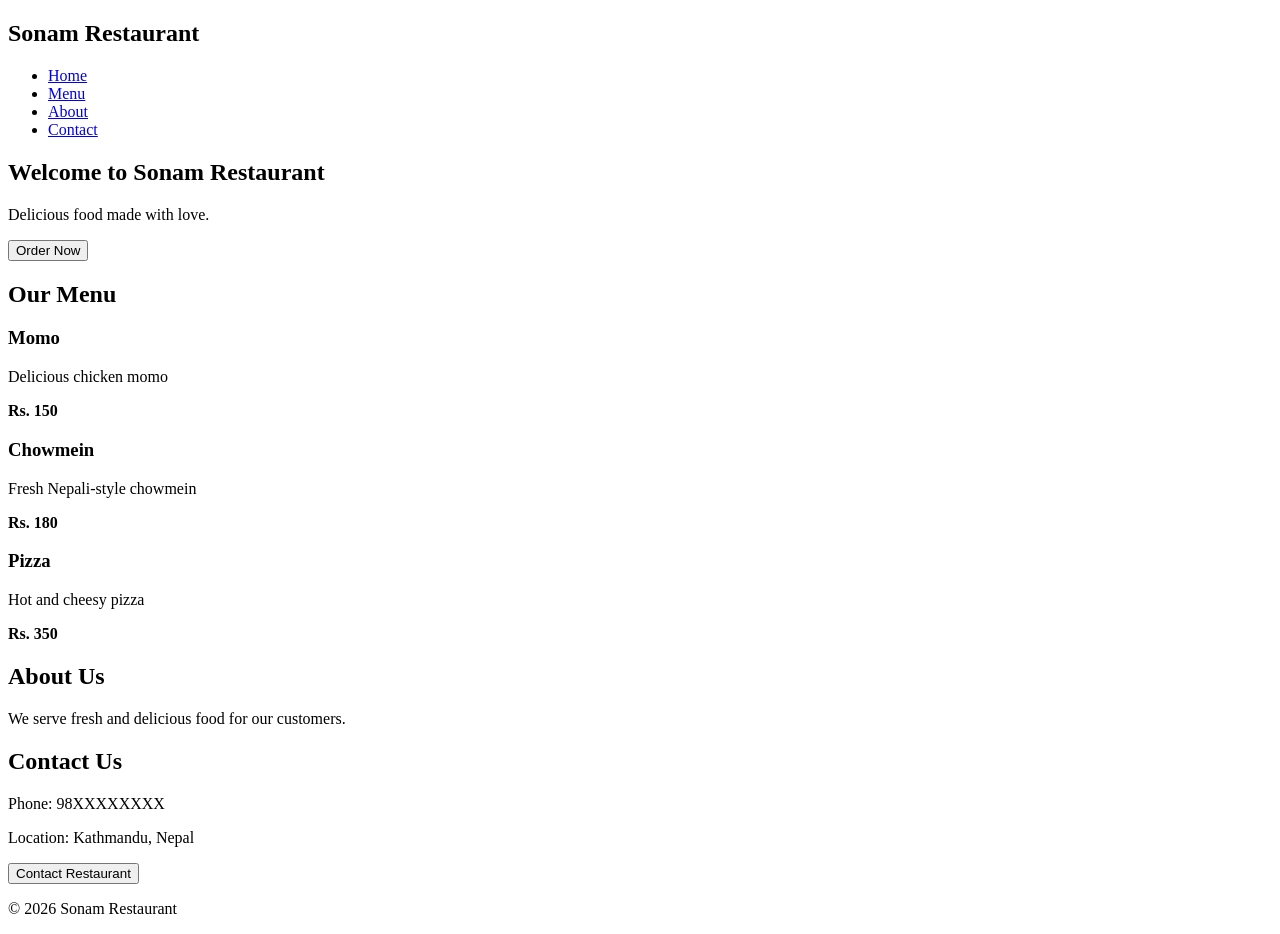
==== resturant.html @ 2618c3b6 "First website" ====
<!DOCTYPE html>
<html lang="en">

<head>
    <meta charset="UTF-8">

    <meta name="viewport" content="width=device-width, initial-scale=1.0">

    <title>Sonam Restaurant</title>

    <link rel="stylesheet" href="style.css">
</head>

<body>

    <!-- Navigation bar -->
    <header>
        <nav>
            <h1>Sonam Restaurant</h1>

            <ul>
                <li><a href="#home">Home</a></li>
                <li><a href="#menu">Menu</a></li>
                <li><a href="#about">About</a></li>
                <li><a href="#contact">Contact</a></li>
            </ul>
        </nav>
    </header>


    <!-- Home section -->
    <section id="home" class="hero">

        <h2>Welcome to Sonam Restaurant</h2>

        <p>Delicious food made with love.</p>

        <button onclick="showMessage()">
            Order Now
        </button>

    </section>


    <!-- Menu section -->
    <section id="menu">

        <h2>Our Menu</h2>

        <div class="menu-container">

            <div class="food">
                <h3>Momo</h3>
                <p>Delicious chicken momo</p>
                <strong>Rs. 150</strong>
            </div>

            <div class="food">
                <h3>Chowmein</h3>
                <p>Fresh Nepali-style chowmein</p>
                <strong>Rs. 180</strong>
            </div>

            <div class="food">
                <h3>Pizza</h3>
                <p>Hot and cheesy pizza</p>
                <strong>Rs. 350</strong>
            </div>

        </div>

    </section>


    <!-- About section -->
    <section id="about">

        <h2>About Us</h2>

        <p>
            We serve fresh and delicious food
            for our customers.
        </p>

    </section>


    <!-- Contact section -->
    <section id="contact">

        <h2>Contact Us</h2>

        <p>Phone: 98XXXXXXXX</p>
        <p>Location: Kathmandu, Nepal</p>

        <button onclick="showContact()">
            Contact Restaurant
        </button>

    </section>


    <footer>

        <p>
            © 2026 Sonam Restaurant
        </p>

    </footer>


    <script src="script.js"></script>

</body>

</html>
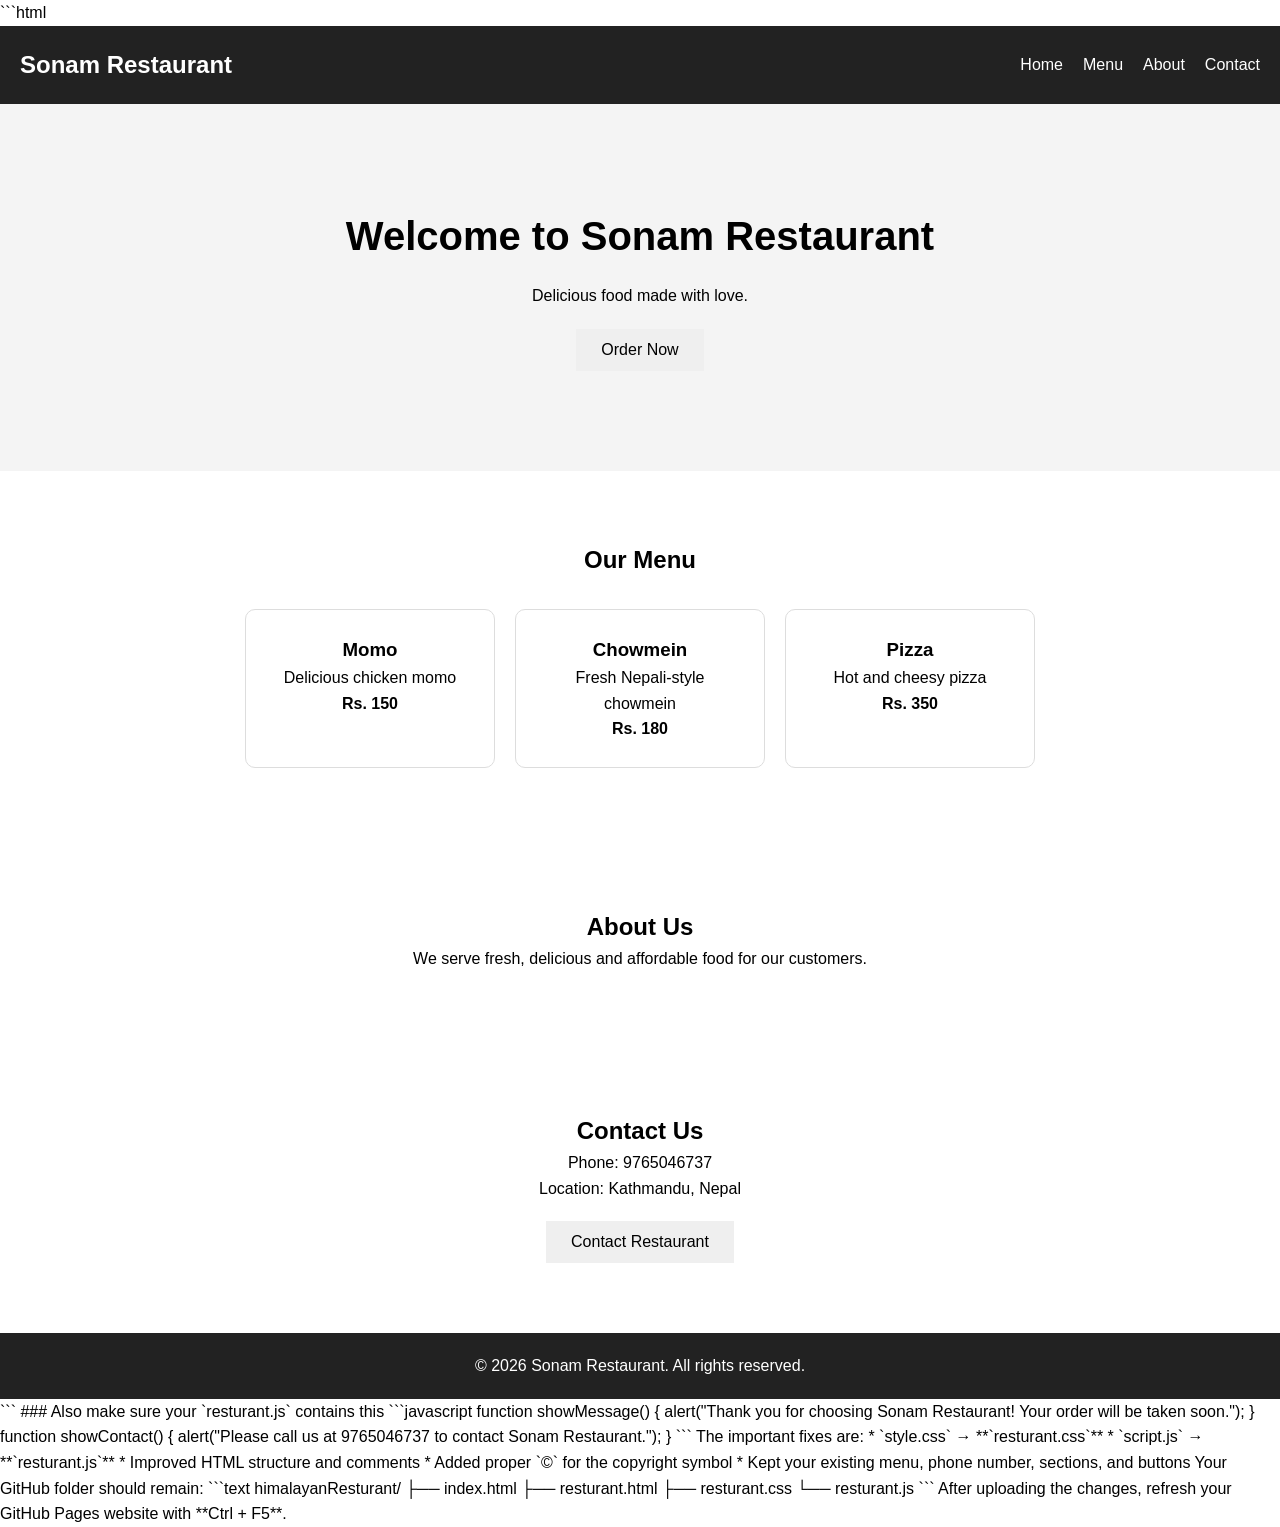
==== commit d08fc6cb: "Rename restaurant to index" ====
--- a/resturant.html
+++ b/resturant.html
@@ -1,19 +1,20 @@
+```html
 <!DOCTYPE html>
 <html lang="en">
 
 <head>
     <meta charset="UTF-8">
-
     <meta name="viewport" content="width=device-width, initial-scale=1.0">
 
     <title>Sonam Restaurant</title>
 
-    <link rel="stylesheet" href="style.css">
+    <!-- Correct CSS file name -->
+    <link rel="stylesheet" href="resturant.css">
 </head>
 
 <body>
 
-    <!-- Navigation bar -->
+    <!-- Navigation Bar -->
     <header>
         <nav>
             <h1>Sonam Restaurant</h1>
@@ -28,7 +29,7 @@
     </header>
 
 
-    <!-- Home section -->
+    <!-- Home Section -->
     <section id="home" class="hero">
 
         <h2>Welcome to Sonam Restaurant</h2>
@@ -42,25 +43,28 @@
     </section>
 
 
-    <!-- Menu section -->
+    <!-- Menu Section -->
     <section id="menu">
 
         <h2>Our Menu</h2>
 
         <div class="menu-container">
 
+            <!-- Momo -->
             <div class="food">
                 <h3>Momo</h3>
                 <p>Delicious chicken momo</p>
                 <strong>Rs. 150</strong>
             </div>
 
+            <!-- Chowmein -->
             <div class="food">
                 <h3>Chowmein</h3>
                 <p>Fresh Nepali-style chowmein</p>
                 <strong>Rs. 180</strong>
             </div>
 
+            <!-- Pizza -->
             <div class="food">
                 <h3>Pizza</h3>
                 <p>Hot and cheesy pizza</p>
@@ -72,25 +76,25 @@
     </section>
 
 
-    <!-- About section -->
+    <!-- About Section -->
     <section id="about">
 
         <h2>About Us</h2>
 
         <p>
-            We serve fresh and delicious food
+            We serve fresh, delicious and affordable food
             for our customers.
         </p>
 
     </section>
 
 
-    <!-- Contact section -->
+    <!-- Contact Section -->
     <section id="contact">
 
         <h2>Contact Us</h2>
 
-        <p>Phone: 98XXXXXXXX</p>
+        <p>Phone: 9765046737</p>
         <p>Location: Kathmandu, Nepal</p>
 
         <button onclick="showContact()">
@@ -100,17 +104,52 @@
     </section>
 
 
+    <!-- Footer -->
     <footer>
 
         <p>
-            © 2026 Sonam Restaurant
+            &copy; 2026 Sonam Restaurant. All rights reserved.
         </p>
 
     </footer>
 
 
-    <script src="script.js"></script>
+    <!-- Correct JavaScript file name -->
+    <script src="resturant.js"></script>
 
 </body>
 
-</html>+</html>
+```
+
+### Also make sure your `resturant.js` contains this
+
+```javascript
+function showMessage() {
+    alert("Thank you for choosing Sonam Restaurant! Your order will be taken soon.");
+}
+
+function showContact() {
+    alert("Please call us at 9765046737 to contact Sonam Restaurant.");
+}
+```
+
+The important fixes are:
+
+* `style.css` → **`resturant.css`**
+* `script.js` → **`resturant.js`**
+* Improved HTML structure and comments
+* Added proper `&copy;` for the copyright symbol
+* Kept your existing menu, phone number, sections, and buttons
+
+Your GitHub folder should remain:
+
+```text
+himalayanResturant/
+├── index.html
+├── resturant.html
+├── resturant.css
+└── resturant.js
+```
+
+After uploading the changes, refresh your GitHub Pages website with **Ctrl + F5**.
--- a/resturant.css
+++ b/resturant.css
@@ -0,0 +1,100 @@
+/* Remove default spacing */
+* {
+    margin: 0;
+    padding: 0;
+    box-sizing: border-box;
+}
+
+
+/* Whole webpage */
+body {
+    font-family: Arial, sans-serif;
+    line-height: 1.6;
+}
+
+
+/* Navigation */
+header {
+    background: #222;
+    color: white;
+    padding: 20px;
+}
+
+
+/* Navigation layout */
+nav {
+    display: flex;
+    justify-content: space-between;
+    align-items: center;
+}
+
+
+/* Navigation links */
+nav ul {
+    display: flex;
+    list-style: none;
+    gap: 20px;
+}
+
+
+nav a {
+    color: white;
+    text-decoration: none;
+}
+
+
+/* Home section */
+.hero {
+    text-align: center;
+    padding: 100px 20px;
+    background: #f4f4f4;
+}
+
+
+.hero h2 {
+    font-size: 40px;
+    margin-bottom: 15px;
+}
+
+
+/* Buttons */
+button {
+    padding: 12px 25px;
+    border: none;
+    cursor: pointer;
+    font-size: 16px;
+    margin-top: 20px;
+}
+
+
+/* Sections */
+section {
+    padding: 70px 20px;
+    text-align: center;
+}
+
+
+/* Menu */
+.menu-container {
+    display: flex;
+    justify-content: center;
+    gap: 20px;
+    margin-top: 30px;
+}
+
+
+.food {
+    width: 250px;
+    padding: 25px;
+    border: 1px solid #ddd;
+    border-radius: 10px;
+}
+
+
+/* Footer */
+footer {
+    text-align: center;
+    background: #222;
+    color: white;
+    padding: 20px;
+}
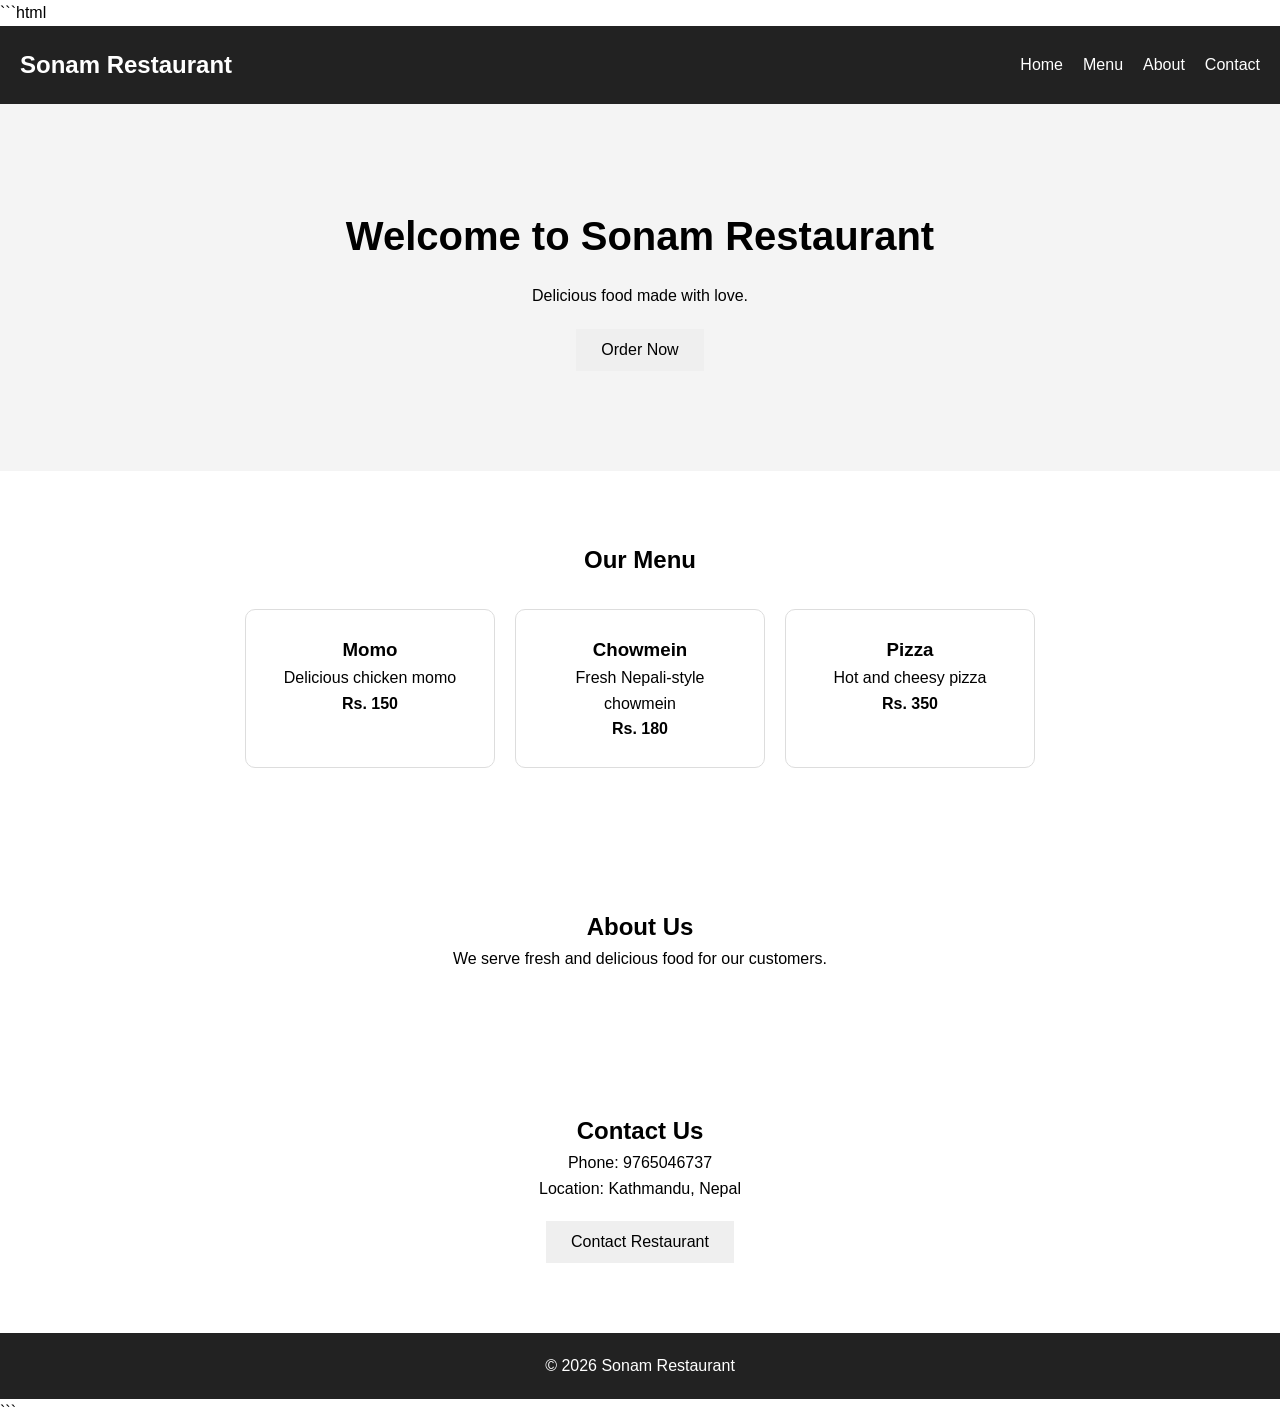
==== commit c1a116b8: "Add restaurant website files" ====
--- a/resturant.html
+++ b/resturant.html
@@ -8,15 +8,15 @@
 
     <title>Sonam Restaurant</title>
 
-    <!-- Correct CSS file name -->
-    <link rel="stylesheet" href="resturant.css">
+    <!-- CONNECT CSS -->
+    <link rel="stylesheet" href="./resturant.css">
 </head>
 
 <body>
 
-    <!-- Navigation Bar -->
     <header>
         <nav>
+
             <h1>Sonam Restaurant</h1>
 
             <ul>
@@ -25,46 +25,43 @@
                 <li><a href="#about">About</a></li>
                 <li><a href="#contact">Contact</a></li>
             </ul>
+
         </nav>
     </header>
 
 
-    <!-- Home Section -->
     <section id="home" class="hero">
 
         <h2>Welcome to Sonam Restaurant</h2>
 
         <p>Delicious food made with love.</p>
 
-        <button onclick="showMessage()">
+        <!-- CONNECT JAVASCRIPT FUNCTION -->
+        <button type="button" onclick="showMessage()">
             Order Now
         </button>
 
     </section>
 
 
-    <!-- Menu Section -->
     <section id="menu">
 
         <h2>Our Menu</h2>
 
         <div class="menu-container">
 
-            <!-- Momo -->
             <div class="food">
                 <h3>Momo</h3>
                 <p>Delicious chicken momo</p>
                 <strong>Rs. 150</strong>
             </div>
 
-            <!-- Chowmein -->
             <div class="food">
                 <h3>Chowmein</h3>
                 <p>Fresh Nepali-style chowmein</p>
                 <strong>Rs. 180</strong>
             </div>
 
-            <!-- Pizza -->
             <div class="food">
                 <h3>Pizza</h3>
                 <p>Hot and cheesy pizza</p>
@@ -76,20 +73,18 @@
     </section>
 
 
-    <!-- About Section -->
     <section id="about">
 
         <h2>About Us</h2>
 
         <p>
-            We serve fresh, delicious and affordable food
+            We serve fresh and delicious food
             for our customers.
         </p>
 
     </section>
 
 
-    <!-- Contact Section -->
     <section id="contact">
 
         <h2>Contact Us</h2>
@@ -97,59 +92,24 @@
         <p>Phone: 9765046737</p>
         <p>Location: Kathmandu, Nepal</p>
 
-        <button onclick="showContact()">
+        <button type="button" onclick="showContact()">
             Contact Restaurant
         </button>
 
     </section>
 
 
-    <!-- Footer -->
     <footer>
 
-        <p>
-            &copy; 2026 Sonam Restaurant. All rights reserved.
-        </p>
+        <p>&copy; 2026 Sonam Restaurant</p>
 
     </footer>
 
 
-    <!-- Correct JavaScript file name -->
-    <script src="resturant.js"></script>
+    <!-- CONNECT JAVASCRIPT -->
+    <script src="./resturant.js"></script>
 
 </body>
 
 </html>
 ```
-
-### Also make sure your `resturant.js` contains this
-
-```javascript
-function showMessage() {
-    alert("Thank you for choosing Sonam Restaurant! Your order will be taken soon.");
-}
-
-function showContact() {
-    alert("Please call us at 9765046737 to contact Sonam Restaurant.");
-}
-```
-
-The important fixes are:
-
-* `style.css` → **`resturant.css`**
-* `script.js` → **`resturant.js`**
-* Improved HTML structure and comments
-* Added proper `&copy;` for the copyright symbol
-* Kept your existing menu, phone number, sections, and buttons
-
-Your GitHub folder should remain:
-
-```text
-himalayanResturant/
-├── index.html
-├── resturant.html
-├── resturant.css
-└── resturant.js
-```
-
-After uploading the changes, refresh your GitHub Pages website with **Ctrl + F5**.
